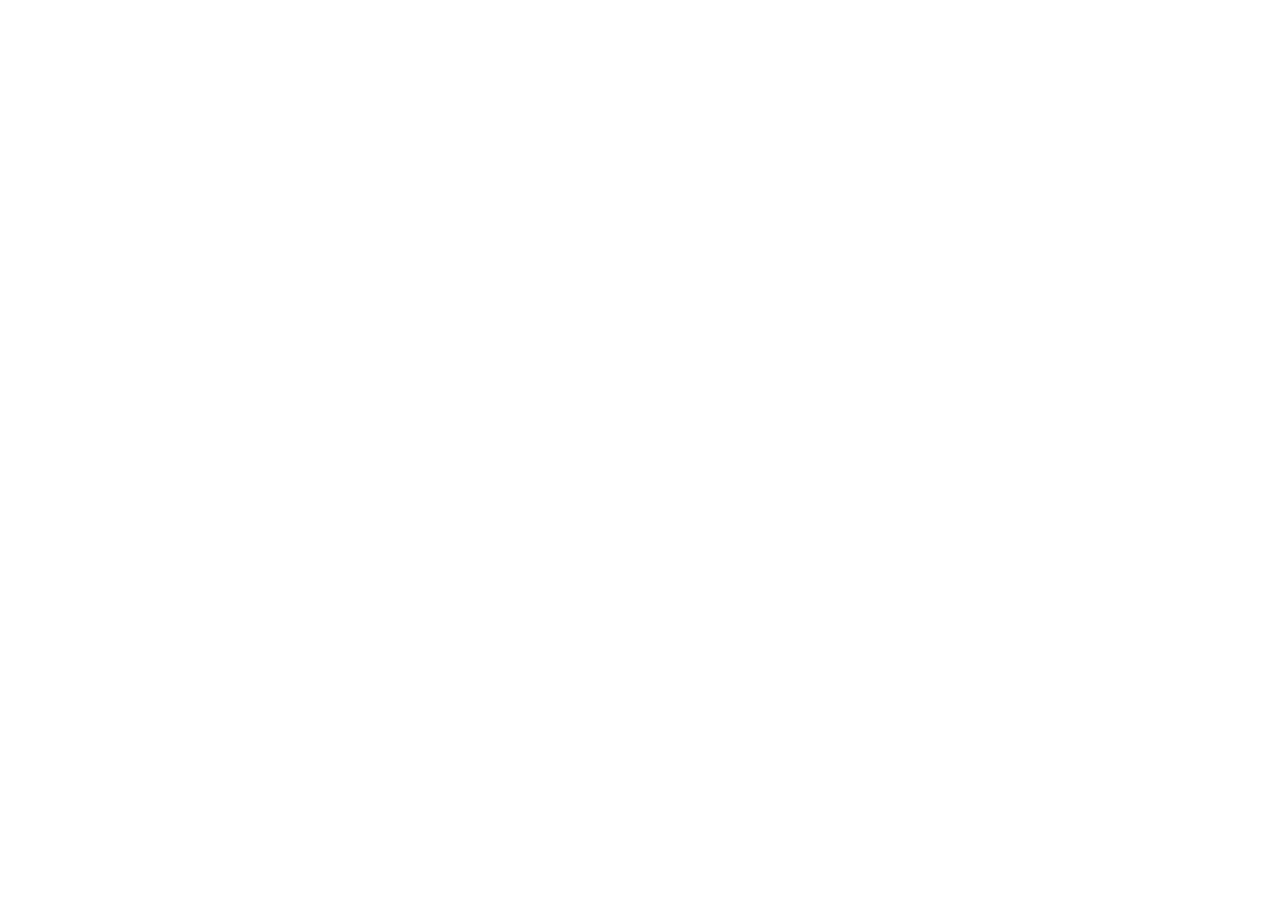
==== index.html @ 8bd2add2 "changed a little got rid of folder" ====
<!DOCTYPE html>
<html lang="en">
<head>
    <meta charset="UTF-8">
    <meta name="viewport" content="width=device-width, initial-scale=1.0">
    <title>Background Test</title>
    <style>
        body {
            margin:0;
            padding:0;
        }
        .background {
            position: fixed;
            top: 0;
            left: 0;
            width: 100%;
            height: 100%;
            object-fit : cover;
        }
    </style>
</head>
<body margins = "0">
    <video autoplay muted loop fit class = "background">
        <source src="main_loop.mp4" type="video/mp4">
    </video>
    <audio muted loop id = "myAudio">
        <source src = "main_audio.mp3" type = "audio/mpeg">
    </audio>
    <script>
        const audio = document.getElementById('myAudio');
        function enableAudio() {
            audio.muted = false;
            audio.play().catch(error => {
            console.log("Playback prevented by browser:", error);
            });
            document.removeEventListener('click', enableAudio);
        }
        document.addEventListener('click', enableAudio);
    </script>
</body>
</html>
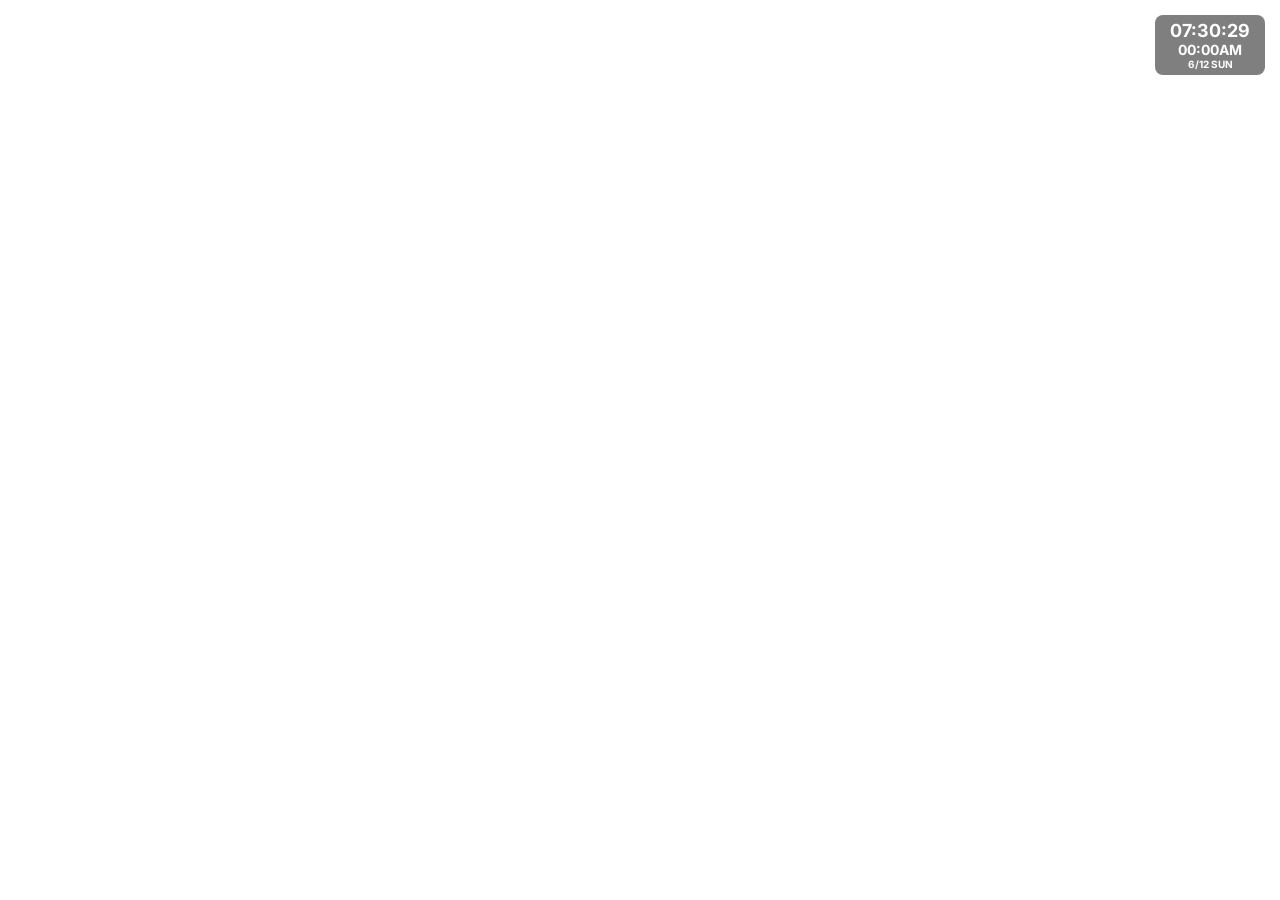
==== commit 77d1dfdc: "Added Corner Clock - Added Corner Clock displaying laptop time, audio current time and date" ====
--- a/index.html
+++ b/index.html
@@ -3,39 +3,22 @@
 <head>
     <meta charset="UTF-8">
     <meta name="viewport" content="width=device-width, initial-scale=1.0">
-    <title>Background Test</title>
-    <style>
-        body {
-            margin:0;
-            padding:0;
-        }
-        .background {
-            position: fixed;
-            top: 0;
-            left: 0;
-            width: 100%;
-            height: 100%;
-            object-fit : cover;
-        }
-    </style>
+    <title>Nightcord Background</title>
+    <link rel="stylesheet" href="laptop_background.css">
+    <link rel="preconnect" href="https://fonts.googleapis.com">
+    <link rel="preconnect" href="https://fonts.gstatic.com" crossorigin>
+    <link href="https://fonts.googleapis.com/css2?family=Inter:ital,opsz,wght@0,14..32,100..900;1,14..32,100..900&display=swap" rel="stylesheet">
 </head>
-<body margins = "0">
-    <video autoplay muted loop fit class = "background">
-        <source src="main_loop.mp4" type="video/mp4">
+<body>
+    <div id = "clockcontainer">
+        <h1 id = "laptoptime"></h1>
+        <h2 id = "nightcordtime"></h2>
+        <span id = "day"></span>
+    </div>
+    <video autoplay muted loop playsinline id = "background" src = "https://archive.org/download/main_loop/main_loop.mp4" type = "video/mp4">
     </video>
-    <audio muted loop id = "myAudio">
-        <source src = "main_audio.mp3" type = "audio/mpeg">
+    <audio loop id = "aud" src= "https://archive.org/download/untitled_20260907/Untitled.mp3" type = "audio/mpeg">
     </audio>
-    <script>
-        const audio = document.getElementById('myAudio');
-        function enableAudio() {
-            audio.muted = false;
-            audio.play().catch(error => {
-            console.log("Playback prevented by browser:", error);
-            });
-            document.removeEventListener('click', enableAudio);
-        }
-        document.addEventListener('click', enableAudio);
-    </script>
+    <script src = "laptop_background.js" defer></script>
 </body>
 </html>
--- a/laptop_background.css
+++ b/laptop_background.css
@@ -0,0 +1,44 @@
+body {
+    margin:0;
+    padding:0;
+    display:flex;
+    flex-direction:row;
+    justify-content: right;
+    font-family: 'Inter';
+}
+#background {
+    position: fixed;
+    top: 0;
+    left: 0;
+    width: 100%;
+    height: 100%;
+    object-fit: cover;
+    z-index: -1;
+}
+#clockcontainer {
+    justify-content:center;
+    display:flex;
+    flex-direction:column;
+    width:80px;
+    background-color:rgba(0,0,0,0.5);
+    text-align:center;
+    color:white;
+    border-radius:8px;
+    padding: 5px 15px;
+    margin-top: 15px;
+    margin-right: 15px;
+}
+#laptoptime {
+    display:inline-block;
+    margin:0;
+    font-size : 18px;
+}
+#nightcordtime {
+    display:inline-block;
+    margin:0;
+    font-size : 14px;
+}
+#day {
+    font-size:10px;
+    font-weight:bold;
+}
